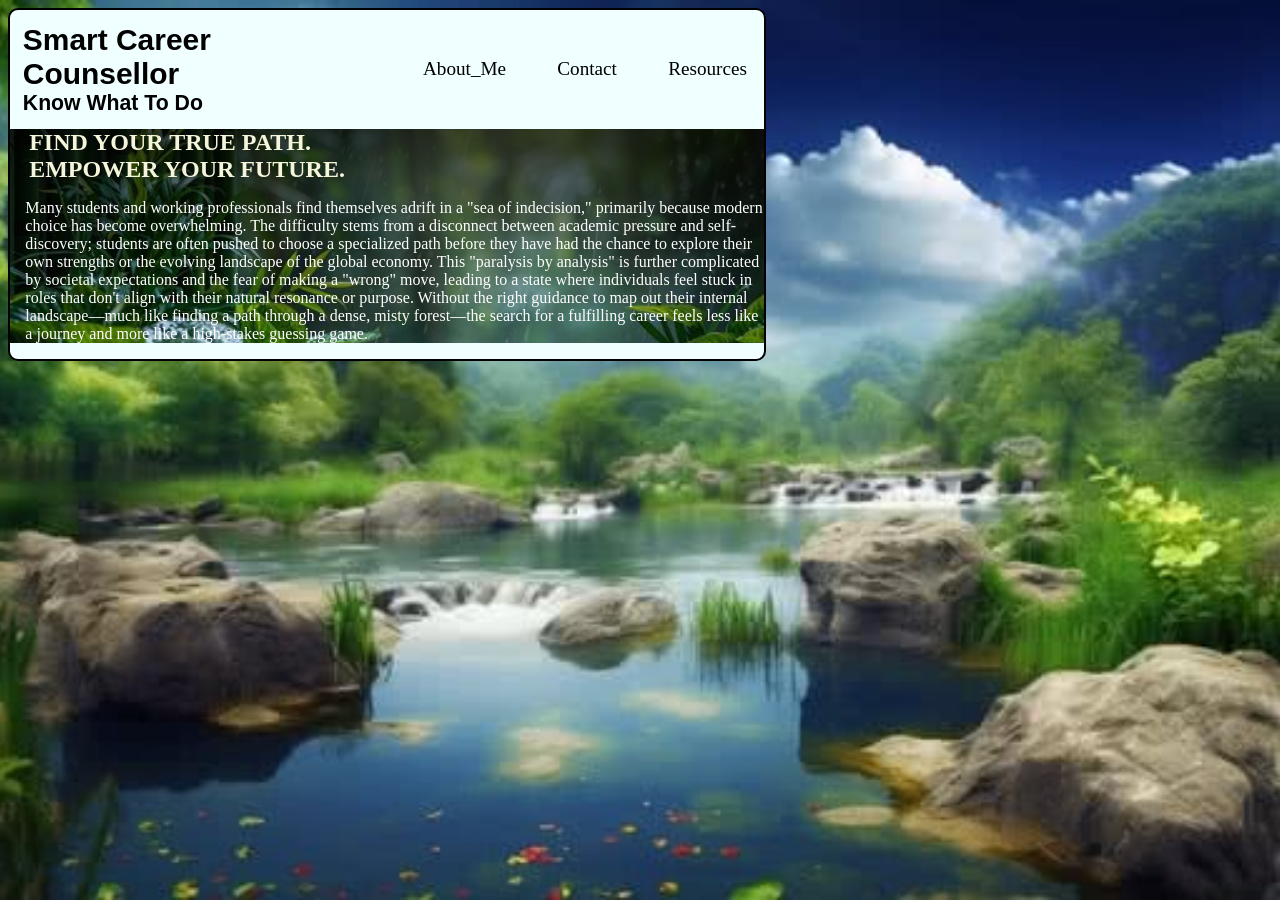
==== index.html @ e936a699 "renamed to index" ====
<!DOCTYPE html>
<html lang="en">
<head>
    <meta charset="UTF-8">
    <meta name="viewport" content="width=device-width, initial-scale=1.0">
    <title>HomePage</title>

    <link rel="stylesheet" href="CareerCounsellor-Home.css">
    <script src="CareerCounsellor-Home.js"></script>
</head>
<body>
    <section id="main">
       <header>
            <div id="title" class="hd">
                <h3>Smart Career Counsellor</h3>
                <h5>Know What To Do</h5>
            </div>
            <div id="aboutMe" class="hd">
                <a>About_Me</a>
            </div>
            <div id="contact" class="hd">
                <a>Contact</a>
            </div>
            <div id="res" class="hd">
                <a>Resources</a>
            </div>
       </header>
       <section id="readme">
            <div id="r_title">
                <h2>FIND YOUR TRUE PATH.</h2>
                <h2>EMPOWER YOUR FUTURE.</h2>
            </div>
            <div id="para">
                <p>Many students and working professionals find themselves adrift in a "sea of indecision," primarily because modern choice has become overwhelming. The difficulty stems from a disconnect between academic pressure and self-discovery; students are often pushed to choose a specialized path before they have had the chance to explore their own strengths or the evolving landscape of the global economy. This "paralysis by analysis" is further complicated by societal expectations and the fear of making a "wrong" move, leading to a state where individuals feel stuck in roles that don't align with their natural resonance or purpose. Without the right guidance to map out their internal landscape—much like finding a path through a dense, misty forest—the search for a fulfilling career feels less like a journey and more like a high-stakes guessing game.</p>
            </div>
       </section>
    </section>
</body>
</html>
---- CareerCounsellor-Home.css ----
body{
    background-image: url("home.jpg");
    background-repeat: no-repeat;
    background-size: cover;
    background-position: center;
    background-attachment: fixed;
    image-rendering: -webkit-optimize-contrast;
    height:100vh;
}
#main{
    box-sizing: border-box;
    border: 2px solid black;
    border-radius: 10px;
    background-color: azure;
    width: 60%;
    header{
        position: relative;
        box-sizing: border-box;
        width: 96%;
        margin: 1vw;
        display: flex;
        flex-direction: row;
        column-gap: 4vw;
        align-items: center;
        #title{
            position: relative;
            display: flex;
            flex-direction: column;            
            h3{
                margin-top: 0;
                margin-bottom: 0;
                font-family: 'Franklin Gothic Medium', 'Arial Narrow', Arial, sans-serif;
            }
            h5{
                margin: 0;
                position: relative;
                font-family: 'Gill Sans', 'Gill Sans MT', Calibri, 'Trebuchet MS', sans-serif;
            }
        }
        .hd{
            font-size: 1.5vw;
            width: fit-content;
        }
        #title{
            font-size: 2vw;
        }
        
    }

    #readme{
        box-sizing: border-box;
        height: fit-content;
        background: linear-gradient(to bottom, rgba(0,0,0,0.7), rgba(0,0,0,0.1)),url(main.jpg);
        background-size: cover;
        background-position: center;
        background-repeat: no-repeat;
        background-attachment: local;
        #r_title{
            h2{
                padding-left: 1.5vw;
                color: beige;
                margin-top: 0;
                margin-bottom: 0;
            }
        }
        #para{
            padding-left: 1.2vw;
            color: rgb(255, 255, 255);
        }
    }
}
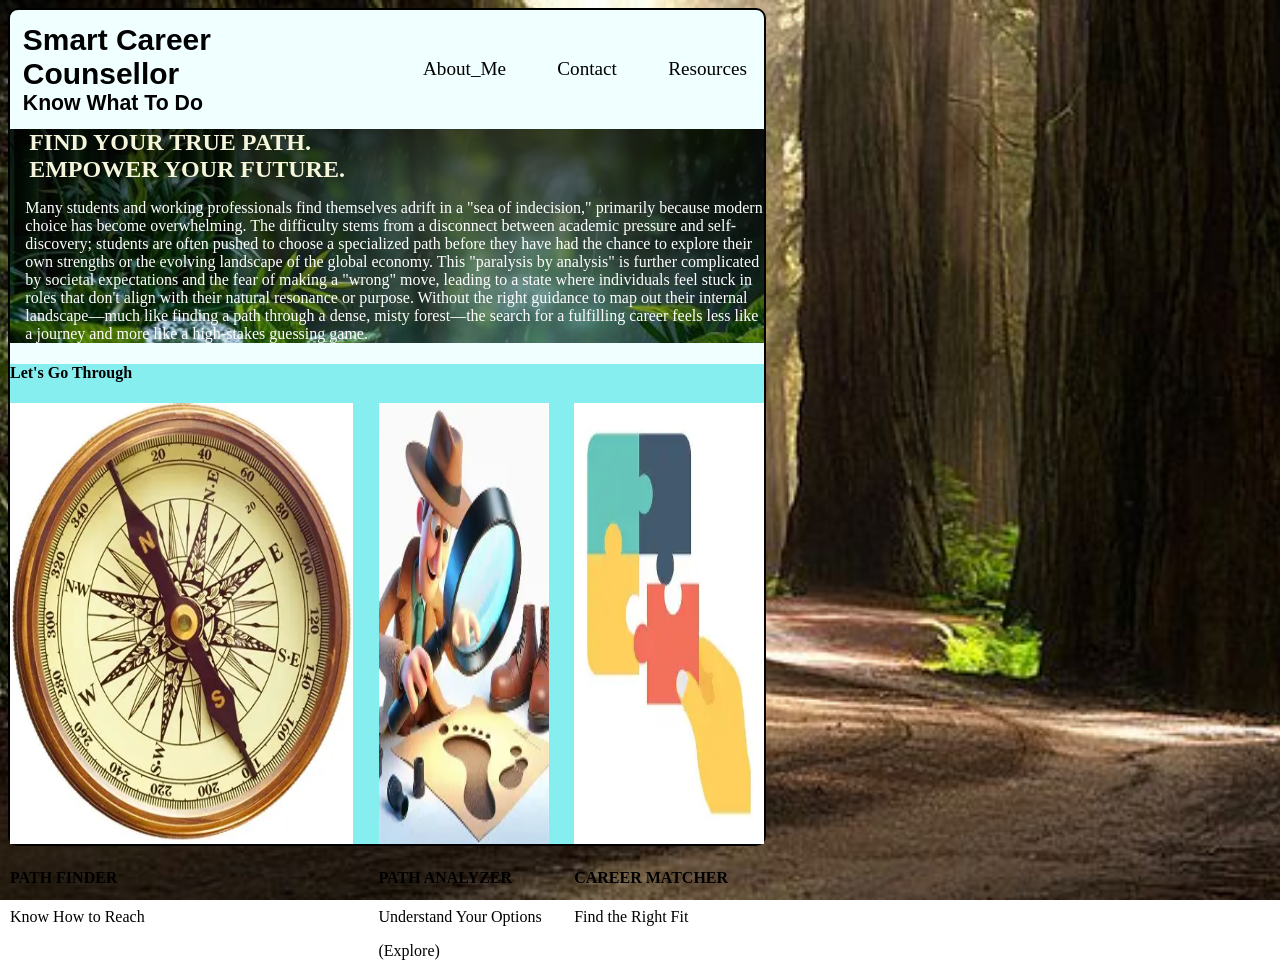
==== commit 8593f649: "commit" ====
--- a/index.html
+++ b/index.html
@@ -34,6 +34,29 @@
                 <p>Many students and working professionals find themselves adrift in a "sea of indecision," primarily because modern choice has become overwhelming. The difficulty stems from a disconnect between academic pressure and self-discovery; students are often pushed to choose a specialized path before they have had the chance to explore their own strengths or the evolving landscape of the global economy. This "paralysis by analysis" is further complicated by societal expectations and the fear of making a "wrong" move, leading to a state where individuals feel stuck in roles that don't align with their natural resonance or purpose. Without the right guidance to map out their internal landscape—much like finding a path through a dense, misty forest—the search for a fulfilling career feels less like a journey and more like a high-stakes guessing game.</p>
             </div>
        </section>
+       <section id="opt_container">
+            <div id="opt_title">
+                <h4>Let's Go Through</h4>
+            </div>
+            <div id="container">
+                <div id="path_finder" class="opt">
+                    <img src="path_finder.webp" alt="Path Finder">
+                    <h4>PATH FINDER</h4>
+                    <p>Know How to Reach</p>
+                </div>
+                <div id="path_analyzer" class="opt">
+                    <img src="path_analyzer.webp" alt="Path Finder">
+                    <h4>PATH ANALYZER</h4>
+                    <p>Understand Your Options</p>
+                    <p>(Explore)</p>
+                </div>
+                <div id="career_matcher" class="opt">
+                    <img src="career_matcher.webp" alt="Career Matcher">
+                    <h4>CAREER MATCHER</h4>
+                    <p>Find the Right Fit</p>
+                </div>
+            </div>
+       </section>
     </section>
 </body>
 </html>
--- a/CareerCounsellor-Home.css
+++ b/CareerCounsellor-Home.css
@@ -1,5 +1,5 @@
 body{
-    background-image: url("home.jpg");
+    background-image: url("new_home.jpg");
     background-repeat: no-repeat;
     background-size: cover;
     background-position: center;
@@ -68,4 +68,24 @@
             color: rgb(255, 255, 255);
         }
     }
+
+    #opt_container{
+        box-sizing: border-box;
+        justify-content: center;
+        justify-items: center;
+        background-color: rgb(134, 238, 238);
+        #container{
+            display: flex;
+            flex-direction: row;
+            column-gap: 2vw;
+            .opt{
+                box-sizing: border-box;
+                img{
+                    width:100%;
+                    height:100%;
+                }
+            }
+            
+        }
+    }
 }
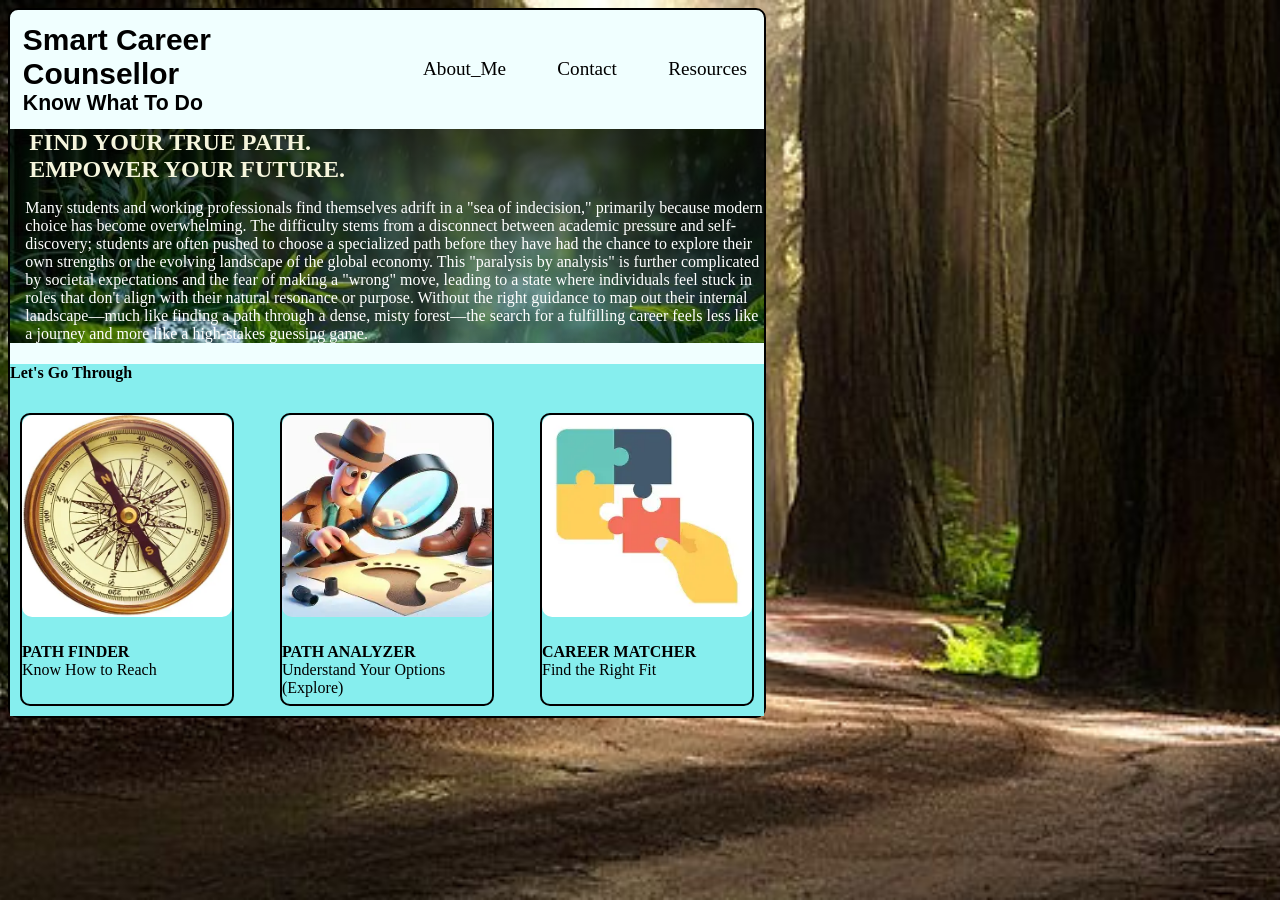
==== commit 728660eb: "css" ====
--- a/index.html
+++ b/index.html
@@ -5,7 +5,7 @@
     <meta name="viewport" content="width=device-width, initial-scale=1.0">
     <title>HomePage</title>
 
-    <link rel="stylesheet" href="CareerCounsellor-Home.css">
+    <link rel="stylesheet" href="index.css">
     <script src="CareerCounsellor-Home.js"></script>
 </head>
 <body>
--- a/index.css
+++ b/index.css
@@ -0,0 +1,107 @@
+body{
+    background-image: url("new_home.jpg");
+    background-repeat: no-repeat;
+    background-size: cover;
+    background-position: center;
+    background-attachment: fixed;
+    image-rendering: -webkit-optimize-contrast;
+    height:100vh;
+}
+#main{
+    box-sizing: border-box;
+    border: 2px solid black;
+    border-radius: 10px;
+    background-color: azure;
+    width: 60%;
+    header{
+        position: relative;
+        box-sizing: border-box;
+        width: 96%;
+        margin: 1vw;
+        display: flex;
+        flex-direction: row;
+        column-gap: 4vw;
+        align-items: center;
+        #title{
+            position: relative;
+            display: flex;
+            flex-direction: column;            
+            h3{
+                margin-top: 0;
+                margin-bottom: 0;
+                font-family: 'Franklin Gothic Medium', 'Arial Narrow', Arial, sans-serif;
+            }
+            h5{
+                margin: 0;
+                position: relative;
+                font-family: 'Gill Sans', 'Gill Sans MT', Calibri, 'Trebuchet MS', sans-serif;
+            }
+        }
+        .hd{
+            font-size: 1.5vw;
+            width: fit-content;
+        }
+        #title{
+            font-size: 2vw;
+        }
+        
+    }
+
+    #readme{
+        box-sizing: border-box;
+        height: fit-content;
+        background: linear-gradient(to bottom, rgba(0,0,0,0.7), rgba(0,0,0,0.1)),url(main.jpg);
+        background-size: cover;
+        background-position: center;
+        background-repeat: no-repeat;
+        background-attachment: local;
+        #r_title{
+            h2{
+                padding-left: 1.5vw;
+                color: beige;
+                margin-top: 0;
+                margin-bottom: 0;
+            }
+        }
+        #para{
+            padding-left: 1.2vw;
+            color: rgb(255, 255, 255);
+        }
+    }
+
+    #opt_container{
+        box-sizing: border-box;
+        justify-content: center;
+        justify-items: center;
+        background-color: rgb(134, 238, 238);
+        #container{
+            display: flex;
+            flex-direction: row;
+            flex-wrap: wrap;
+            gap: 2vw;
+            .opt{
+                flex: 1 1 200px;
+                justify-content: center;
+                justify-items: center;
+                margin: 10px;
+                border: 2px solid black;
+                border-radius: 10px;
+                max-width: 250px;
+                max-height: fit-content;
+                img{
+                    width:100%;
+                    height:70%;
+                    border-radius: 10px;
+                }
+                h4{
+                    margin-bottom: 0;
+                }
+                p{
+                    margin-top: 0;
+                    margin-bottom: 0;
+                }
+            }
+            
+        }
+    }
+}
